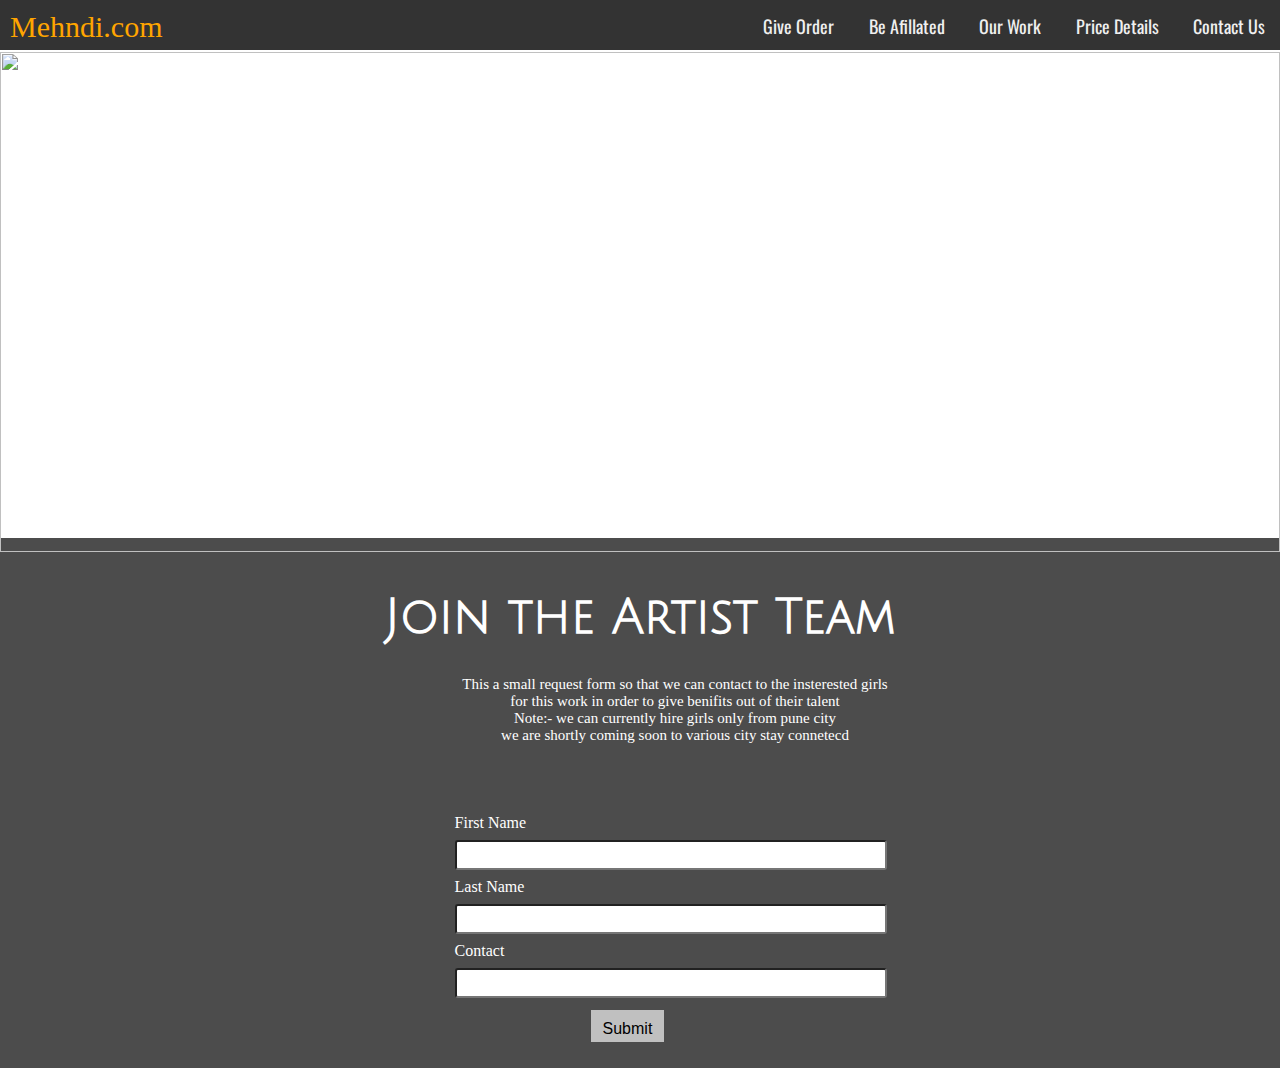
==== home.html @ 1abc56d1 "Add files via upload" ====
<!DOCTYPE html>
<html lang="en" dir="ltr">
  <head>
    <link href="https://fonts.googleapis.com/css?family=Oswald" rel="stylesheet">
    <link href="https://fonts.googleapis.com/css?family=Julius+Sans+One" rel="stylesheet">
    <link href="https://fonts.googleapis.com/css?family=Courgette" rel="stylesheet">
    <link rel="stylesheet" type="text/css" href="homestyle.css">
    <meta charset="utf-8">
    <title></title>
  </head>
  <body>
    <div class="nav">
      <div class="nav-header">
        <div class="nav-title" style="font-family:Times sans-serif; color:orange;">
          Mehndi.com
        </div>
      </div>
      <div class="nav-btn">
        <label for="nav-check">
          <span></span>
          <span></span>
          <span></span>
        </label>
      </div>
      <input type="checkbox" id="nav-check">
      <div class="nav-links">
        <a href="order.html" target="_self">Give Order</a>
        <a href="#" target="_self">Be Afillated</a>
        <a href="#" target="_self">Our Work</a>
        <a href="#" target="_self">Price Details</a>
        <a href="#" target="_self">Contact Us</a>
      </div>
    </div>

    <div style="height:500px; background-color:(1,1,0,0.7);margin-top:-12px;">
      <img class="mySlides" src="http://www.colourpic.com/blog/wp-content/uploads/2016/04/Mehendi-Gujarati-Wedding-Candid.jpg" style="width:100%;height:500px;">
       <img class="mySlides" src="https://static.wixstatic.com/media/35f55a_de6391fa7095448182ed19d0549a86d9~mv2.jpg/v1/fill/w_1200,h_801,al_c,q_90/file.jpg" style="width:100%;height:500px;">
       <img class="mySlides" src="https://image.slidesharecdn.com/destinationweddingphotographyinhyderabad-suprabhaumang-180518093638/95/destination-wedding-photography-of-suprabha-umang-3-638.jpg?cb=1526636645" style="width:100%;height:500px;">
       <img class="mySlides" src="http://in.bookmyfunction.com/blog/wp-content/uploads/2016/05/Arabic-Flower-Mehendi-Designs.jpg" style="width:100%;height:500px;">
       <img class="mySlides" src="https://blog.saralmarriage.com/wp-content/uploads/2017/11/A-brief-history-behind-Mehendi-ceremony.jpg" style="width:100%;height:500px;">
       <img class="mySlides" src="https://tintedphotography.com/wp-content/uploads/img_7771-2ps.png" style="width:100%;height:500px;">
    </div>


    <div class="footer">
      <h1> Join the Artist Team </h1>
        <p style="margin-left:70px; font-size:15px; text-align:center;">This a small request form so that we can contact to the insterested girls <br>
          for this work in order to give benifits out of their talent <br>
          Note:- we can currently hire girls only from pune city <br>
          we are shortly coming soon to various city stay connetecd
        </p>

      <form  style="margin-top:70px;">
         <label for="fname" style="margin-left:35%;">First Name</label>
           <input type="text" id="fname" name="fname"> <br>
                <label for="lname" style="margin-left:35%;">Last Name</label>
          <input type="text" id="lname" name="lname">
          <label for="lname" style="margin-left:35%;">Contact</label>
          <input type="text" id="cont" name="contact" > <br>
          <button class="button button4">Submit</button>
     </form>
   </div>

  </body>

  <script>
  var myIndex = 0;
  carousel();

  function carousel() {
    var i;
    var x = document.getElementsByClassName("mySlides");
    for (i = 0; i < x.length; i++) {
      x[i].style.display = "none";
    }
    myIndex++;
    if (myIndex > x.length) {myIndex = 1}
    x[myIndex-1].style.display = "block";
    setTimeout(carousel, 2000); // Change image every 2 seconds
  }
  </script>

</html>
---- homestyle.css ----
body{
    background-image: url("pics/pg1.jpg");
    background-size: cover;
    background-attachment: fixed;
    overflow-y:scroll;
    overflow-x: hidden;
    margin: 0px;
  }


.footer{
  background-color:rgba(0,0,0,0.7);
  padding:22px;
  height:40%;
  width:100%;
  color:white;
}

.footer h1{
  font-family: 'Julius Sans One', sans-serif;
  text-align: center;
  font-size:3rem;
}

input[type=text] {
  width: 35%;
  height: 30px;
  padding: 12px 20px;
  margin: 8px 0;
  margin-left:35%;
  box-sizing: border-box;
  border-radius:3px;
}

.button {
  background-color:silver;
  border: none;
  color: black;
  padding: 10px 12px;
  text-align: center;
  text-decoration: none;
  display: inline-block;
  font-size: 16px;
  margin: 4px 2px;
  cursor: pointer;
  height : 32px;
  margin-left:46%;
}


/* new nvigation */

* {
  box-sizing: border-box;
}

body {
  margin: 0px;
  font-family: 'segoe ui';
}

.nav {
  height:50px;
  width: 100%;
  background-color:rgba(0,0,0,0.8);
  position:relative;
}

.nav > .nav-header {
  display: inline;
}

.nav > .nav-header > .nav-title {
  display: inline-block;
  font-size: 30px;
  color: #fff;
  padding: 10px 10px 10px 10px;
}

.nav > .nav-btn {
  display: none;
}

.nav > .nav-links {
  display:inline;
  float: right;
  font-size: 18px;
}

.nav > .nav-links > a {
  display:inline-block;
  padding: 13px 15px 13px 15px;
  text-decoration: none;
  color: #efefef;
  font-family:Oswald;
}

.nav > .nav-links > a:hover {
  background-color: rgba(112,156,132,0.4);
}

.nav > #nav-check {
  display: none;
}

@media (max-width:600px) {
  .nav > .nav-btn {
    display: inline-block;
    position: absolute;
    right: 0px;
    top: 0px;
  }
  .nav > .nav-btn > label {
    display: inline-block;
    width: 50px;
    height: 50px;
    padding: 13px;
  }
  .nav > .nav-btn > label:hover {
    background-color: rgba(0, 0, 0, 0.3);
  }
  .nav > .nav-btn > label > span {
    display: block;
    width: 25px;
    height: 10px;
    border-top: 2px solid #eee;
  }
  .nav > .nav-links {
    position: absolute;
    display: block;
    width: 100%;
    background-color:rgba(0,0,0,0.8);
    height: 0px;
    transition: all 0.3s ease-in;
    overflow-y:hidden;
    top: 50px;
    left: 0px;
  }
  .nav > .nav-links > a {
    display: block;
    width: 100%;
  }
  .nav > #nav-check:not(:checked) + .nav-links {
    height: 0px;
  }
  .nav > #nav-check:checked + .nav-links {
    height: calc(100vh - 50px);
    overflow-y: auto;
  }
}
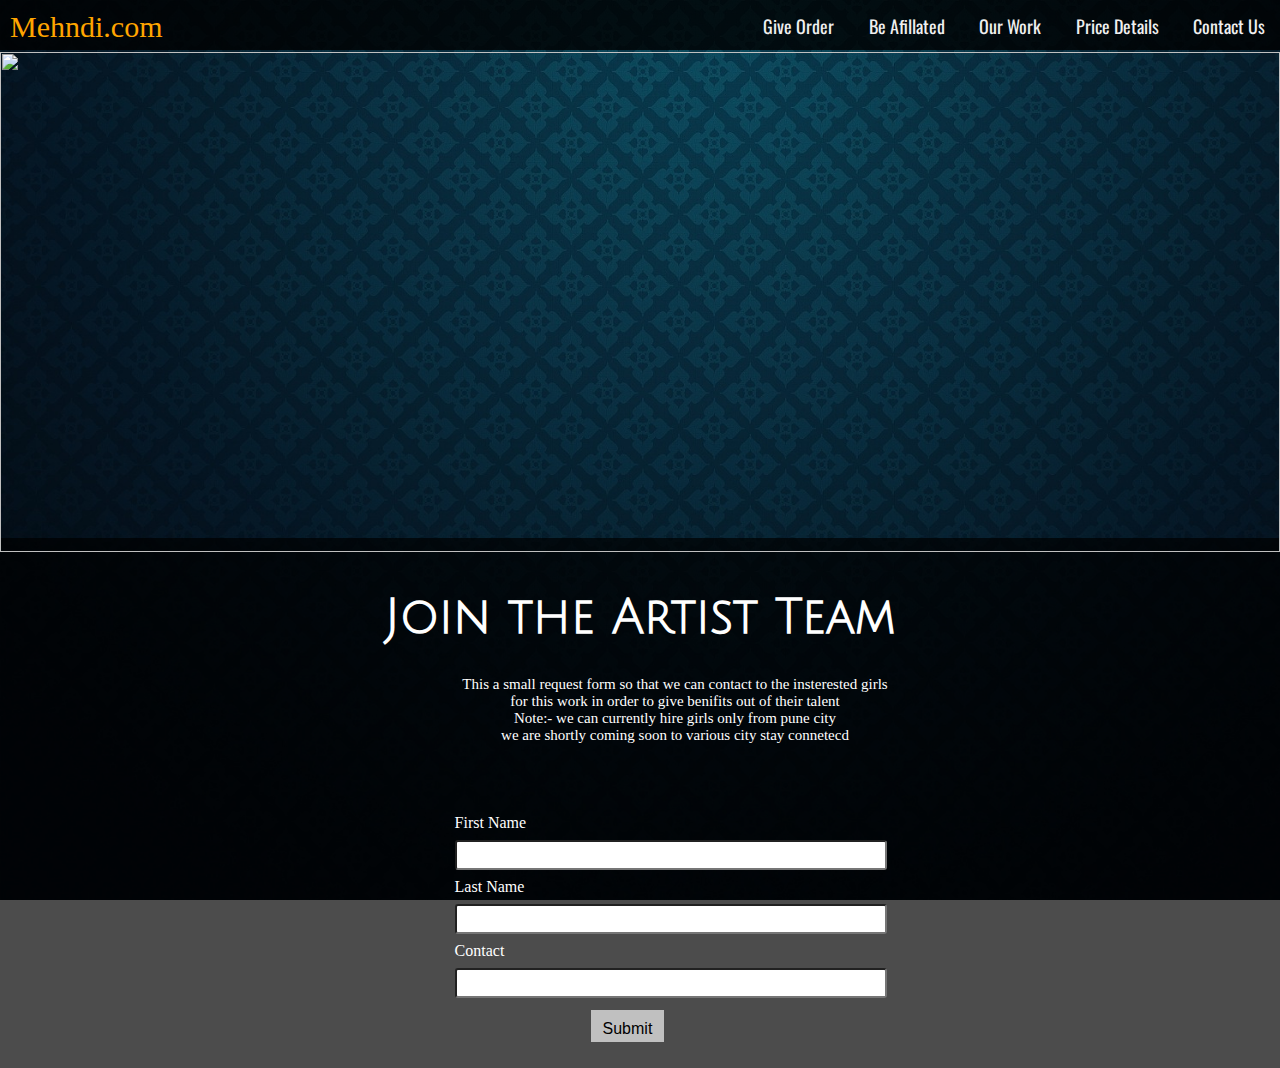
==== commit b9305524: "Update home.html" ====
--- a/home.html
+++ b/home.html
@@ -5,7 +5,7 @@
     <link href="https://fonts.googleapis.com/css?family=Julius+Sans+One" rel="stylesheet">
     <link href="https://fonts.googleapis.com/css?family=Courgette" rel="stylesheet">
     <link rel="stylesheet" type="text/css" href="homestyle.css">
-    <meta charset="utf-8">
+    <meta name="viewport" content="width=device-width, initial-scale=1.0">
     <title></title>
   </head>
   <body>
--- a/homestyle.css
+++ b/homestyle.css
@@ -1,5 +1,5 @@
 body{
-    background-image: url("pics/pg1.jpg");
+    background-image: url("pg1.jpg");
     background-size: cover;
     background-attachment: fixed;
     overflow-y:scroll;
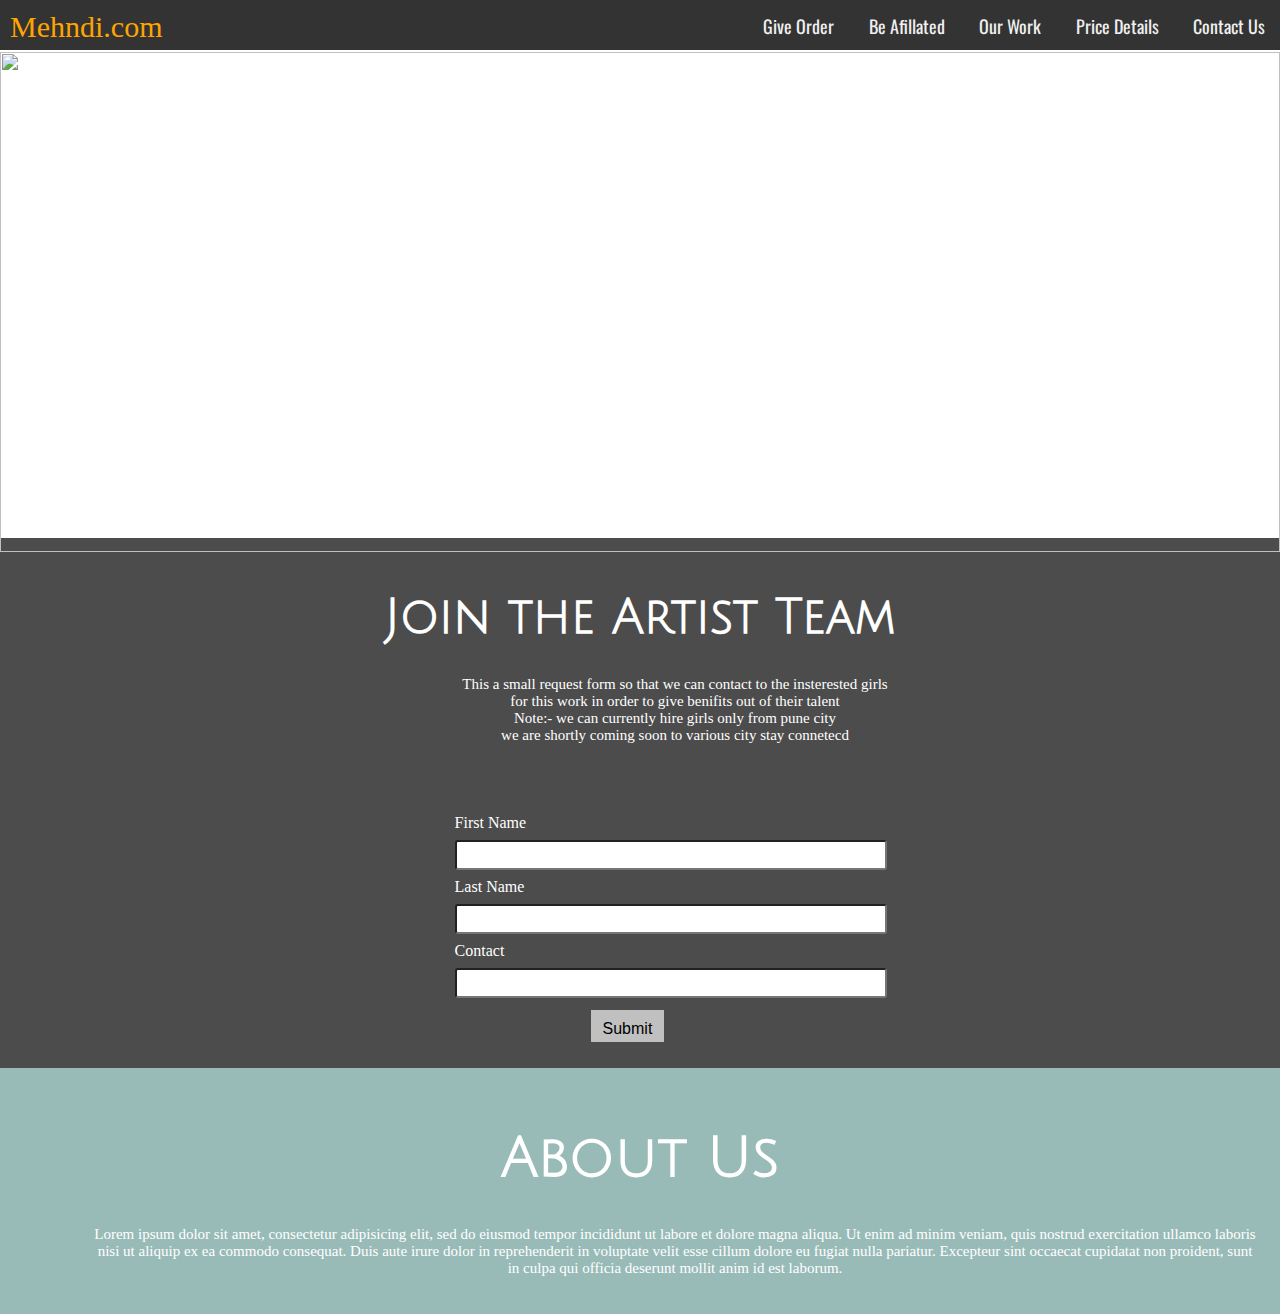
==== commit f95f8481: "Add files via upload" ====
--- a/home.html
+++ b/home.html
@@ -27,7 +27,7 @@
         <a href="order.html" target="_self">Give Order</a>
         <a href="#" target="_self">Be Afillated</a>
         <a href="#" target="_self">Our Work</a>
-        <a href="#" target="_self">Price Details</a>
+        <a href="price.html" target="_self">Price Details</a>
         <a href="#" target="_self">Contact Us</a>
       </div>
     </div>
@@ -61,6 +61,13 @@
      </form>
    </div>
 
+   <div class="footer1">
+     <h1> About Us </h1>
+       <p style="margin-left:70px; font-size:15px; text-align:center;">
+          Lorem ipsum dolor sit amet, consectetur adipisicing elit, sed do eiusmod tempor incididunt ut labore et dolore magna aliqua. Ut enim ad minim veniam, quis nostrud exercitation ullamco laboris nisi ut aliquip ex ea commodo consequat. Duis aute irure dolor in reprehenderit in voluptate velit esse cillum dolore eu fugiat nulla pariatur. Excepteur sint occaecat cupidatat non proident, sunt in culpa qui officia deserunt mollit anim id est laborum.
+       </p>
+
+
   </body>
 
   <script>
--- a/homestyle.css
+++ b/homestyle.css
@@ -1,10 +1,23 @@
 body{
-    background-image: url("pg1.jpg");
+    background-image: url("pics/pg1.jpg");
     background-size: cover;
     background-attachment: fixed;
     overflow-y:scroll;
     overflow-x: hidden;
     margin: 0px;
+  }
+  .footer1{
+    background-color:rgba(0,85,78,0.4);
+    padding:22px;
+    height:40%;
+    width:100%;
+    color:white;
+  }
+
+  .footer1 h1{
+    font-family: 'Julius Sans One', sans-serif;
+    text-align: center;
+    font-size:3.5rem;
   }
 
 
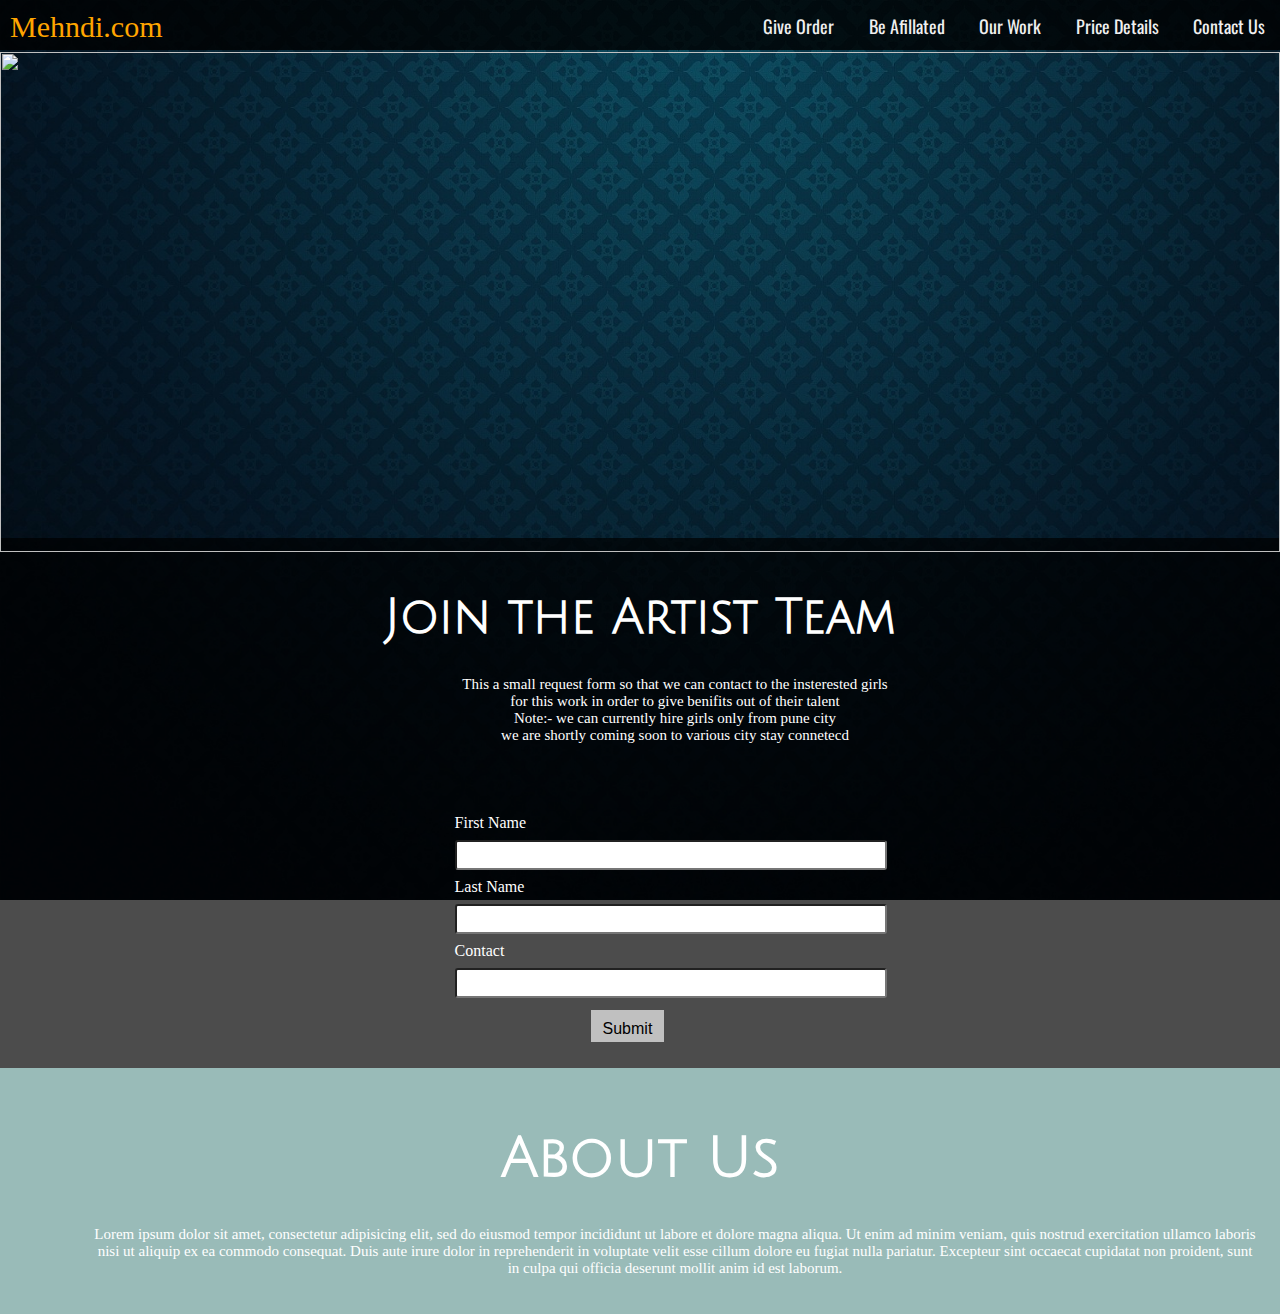
==== commit b5d5ffd9: "Update home.html" ====
--- a/home.html
+++ b/home.html
@@ -26,7 +26,7 @@
       <div class="nav-links">
         <a href="order.html" target="_self">Give Order</a>
         <a href="#" target="_self">Be Afillated</a>
-        <a href="#" target="_self">Our Work</a>
+        <a href="gallery.html" target="_self">Our Work</a>
         <a href="price.html" target="_self">Price Details</a>
         <a href="#" target="_self">Contact Us</a>
       </div>
--- a/homestyle.css
+++ b/homestyle.css
@@ -1,5 +1,5 @@
 body{
-    background-image: url("pics/pg1.jpg");
+    background-image: url("pg1.jpg");
     background-size: cover;
     background-attachment: fixed;
     overflow-y:scroll;
